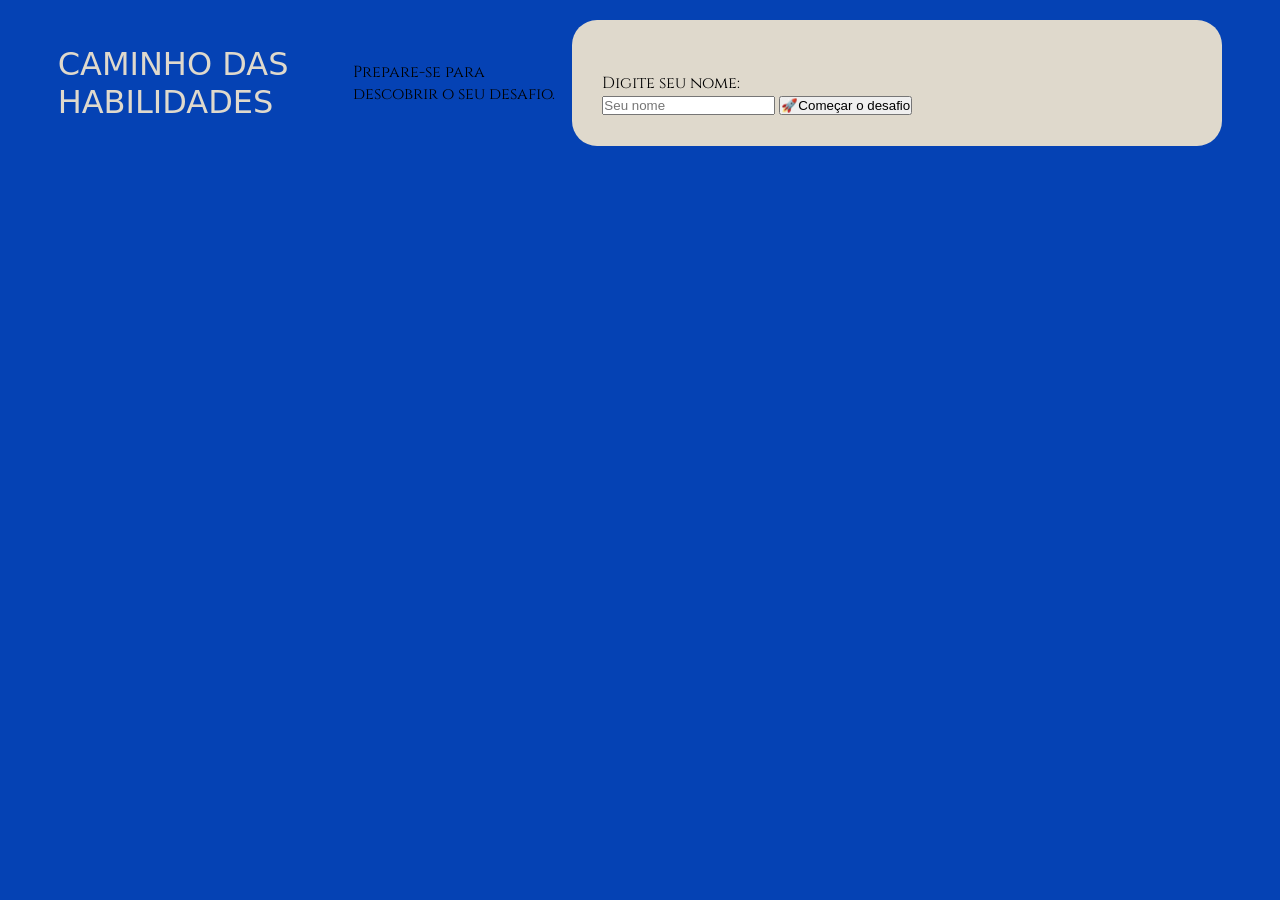
==== index.html @ a35a828d "Add files via upload" ====
<!DOCTYPE html>
<html lang="pt-br">
<head>
<meta charset="UTF-8">
<meta name="viewport" content="width=device-width, initial-scale=1.0">
<title> Caminho das Habilidades </title>
<link rel="stylesheet" href="style.css">
<link rel="preconnect" href="https://fonts.googleapis.com">
<link rel="preconnect" href="https://fonts.gstatic.com" crossorigin>
<link href="https://fonts.googleapis.com/css2?family=Cinzel:wght@400..900&display=swap" rel="stylesheet">
</head>
<body>
    <div class="fundo">
        <h1> CAMINHO DAS HABILIDADES </h1>
        <br>

        <p>Prepare-se para descobrir o seu desafio. </p>

        <div class="conteiner">



            <br>

            <label for="name">Digite seu nome: </label>

            <br>
            <input
            type="text"
            id="name"
            placeholder="Seu nome"
            >   

            <button onclick="iniciarDesafio()"> 🚀Começar o desafio </button>

            <div id="resultado"></div>

        </div>
    </div>

    <script src="main.js"></script>


</body>
</html>
---- style.css ----
*{
    margin: 0;
    padding: 0;
    box-sizing: border-box;
}

body{
    display: flex;
    justify-content: center;
    align-items: center;
    background-color: #0542b4;
    padding: 20px;
    font-family: "Cinzel", serif;
    font-optical-sizing: auto;
    font-weight: 400;
    font-style: normal;
}

h1{
    color: rgb(223, 217, 204);
    font-family: "Chelsea Market", system-ui;
    font-weight: 400;
    font-style: normal;
}

h1{
    font-family: "Chelsea Market", system-ui;
    font-weight: 400;
    font-style: normal;

}


.conteiner{
    background-color: rgb(223, 217, 204);
    width: 100%;
    max-width: 650px;
    padding: 30px;
    border-radius: 25px;

}

.fundo{
    display: flex;
    justify-content: center;
    align-items: center; 
}
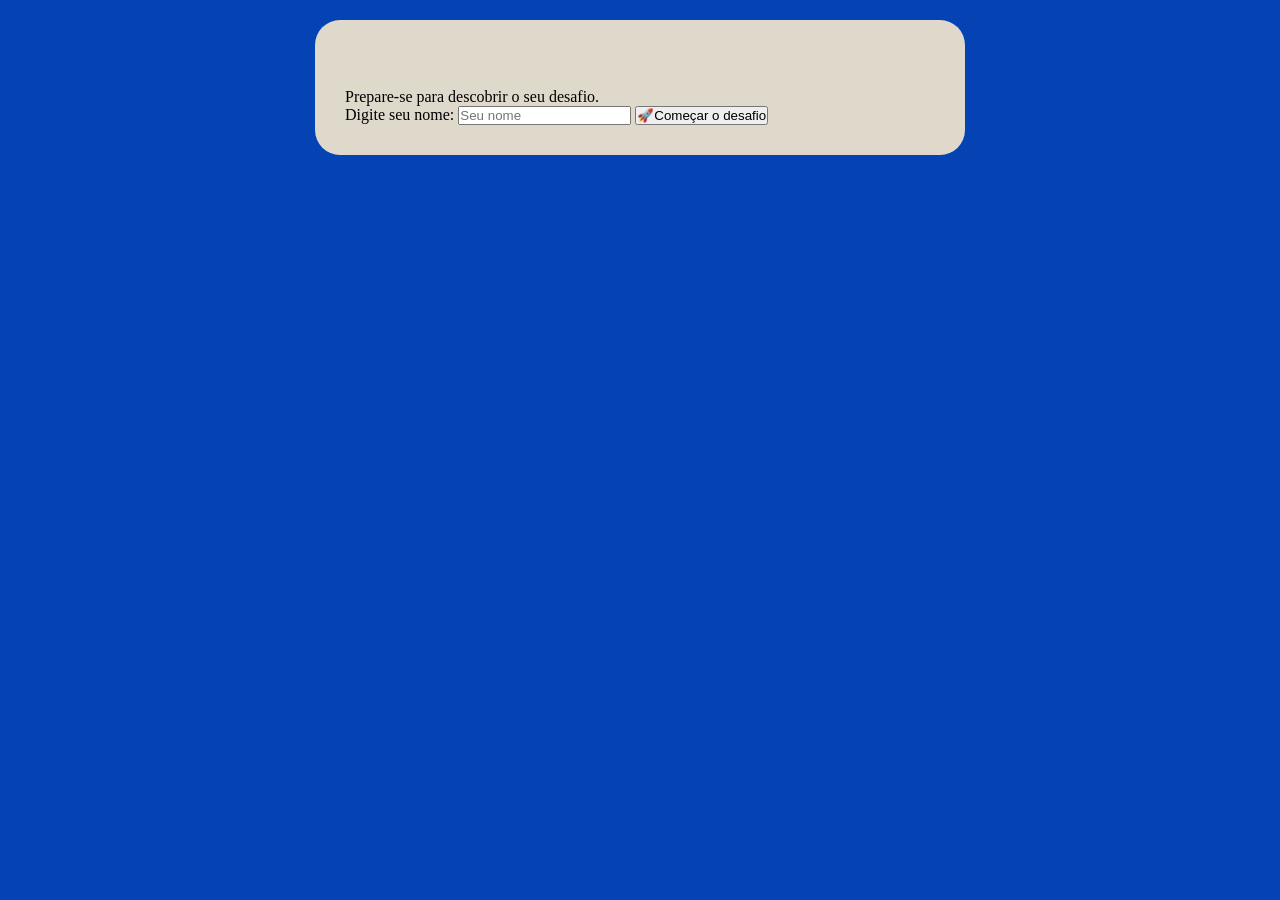
==== commit 0f96fc7e: "Refactor HTML structure and remove duplicates" ====
--- a/index.html
+++ b/index.html
@@ -5,41 +5,30 @@
 <meta name="viewport" content="width=device-width, initial-scale=1.0">
 <title> Caminho das Habilidades </title>
 <link rel="stylesheet" href="style.css">
-<link rel="preconnect" href="https://fonts.googleapis.com">
-<link rel="preconnect" href="https://fonts.gstatic.com" crossorigin>
-<link href="https://fonts.googleapis.com/css2?family=Cinzel:wght@400..900&display=swap" rel="stylesheet">
 </head>
 <body>
-    <div class="fundo">
-        <h1> CAMINHO DAS HABILIDADES </h1>
-        <br>
 
-        <p>Prepare-se para descobrir o seu desafio. </p>
+<div class="conteiner">
 
-        <div class="conteiner">
+<h1> CAMINHO DAS HABILIDADES </h1>
+<p> Prepare-se para descobrir o seu desafio. </p>
 
+<label for="name">Digite seu nome: </label>
 
+<input
+    type="text"
+    id="name"
+    placeholder="Seu nome"
+>
 
-            <br>
+<button onclick="iniciarDesafio()"> 🚀Começar o desafio </button>
 
-            <label for="name">Digite seu nome: </label>
+<div id="resultado"></div>
 
-            <br>
-            <input
-            type="text"
-            id="name"
-            placeholder="Seu nome"
-            >   
+</div>
 
-            <button onclick="iniciarDesafio()"> 🚀Começar o desafio </button>
-
-            <div id="resultado"></div>
-
-        </div>
-    </div>
-
-    <script src="main.js"></script>
+<script src="main.js"></script>
 
 
 </body>
-</html>+</html>
